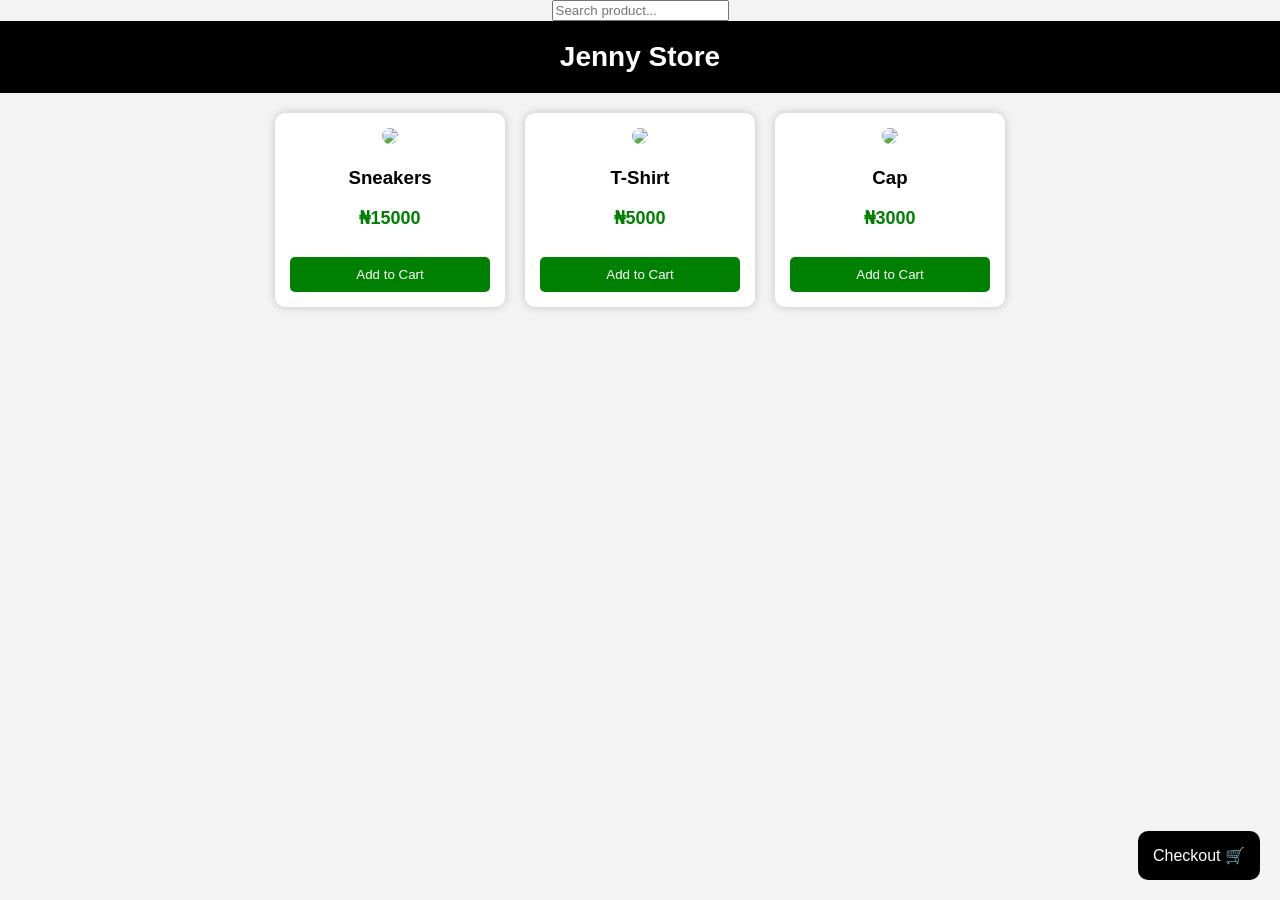
==== index.html @ e52a2ea5 "Update index.html" ====
<!DOCTYPE html>
<html>
<head>
<meta charset="UTF-8">
<title>Davidson favour</title>
<link rel="stylesheet" href="style.css">
</head>
<body>
<input id="search" placeholder="Search product..." onkeyup="searchProduct()">

<header>Jenny Store</header>

<div class="products" id="productList"></div>

<div class="cart" onclick="checkout()">Checkout 🛒</div>

<script src="product.js"></script>
<script src="store.js"></script>

</body>
</html>
---- style.css ----
body {
    font-family: Arial;
    margin: 0;
    background: #f3f3f3;
    text-align: center;
}

header {
    background: black;
    color: white;
    padding: 20px;
    font-size: 28px;
    font-weight: bold;
}

.products {
    display: flex;
    flex-wrap: wrap;
    justify-content: center;
    gap: 20px;
    padding: 20px;
}

.card {
    background: white;
    width: 200px;
    padding: 15px;
    border-radius: 10px;
    box-shadow: 0 0 10px rgba(0,0,0,0.2);
    text-align: center;
}

.card img {
    width: 100%;
    border-radius: 10px;
}

.price {
    color: green;
    font-size: 18px;
    font-weight: bold;
}

button {
    background: green;
    color: white;
    border: none;
    padding: 10px;
    margin-top: 10px;
    width: 100%;
    border-radius: 5px;
    cursor: pointer;
}

.cart {
    position: fixed;
    bottom: 20px;
    right: 20px;
    background: black;
    color: white;
    padding: 15px;
    border-radius: 10px;
    cursor: pointer;
}
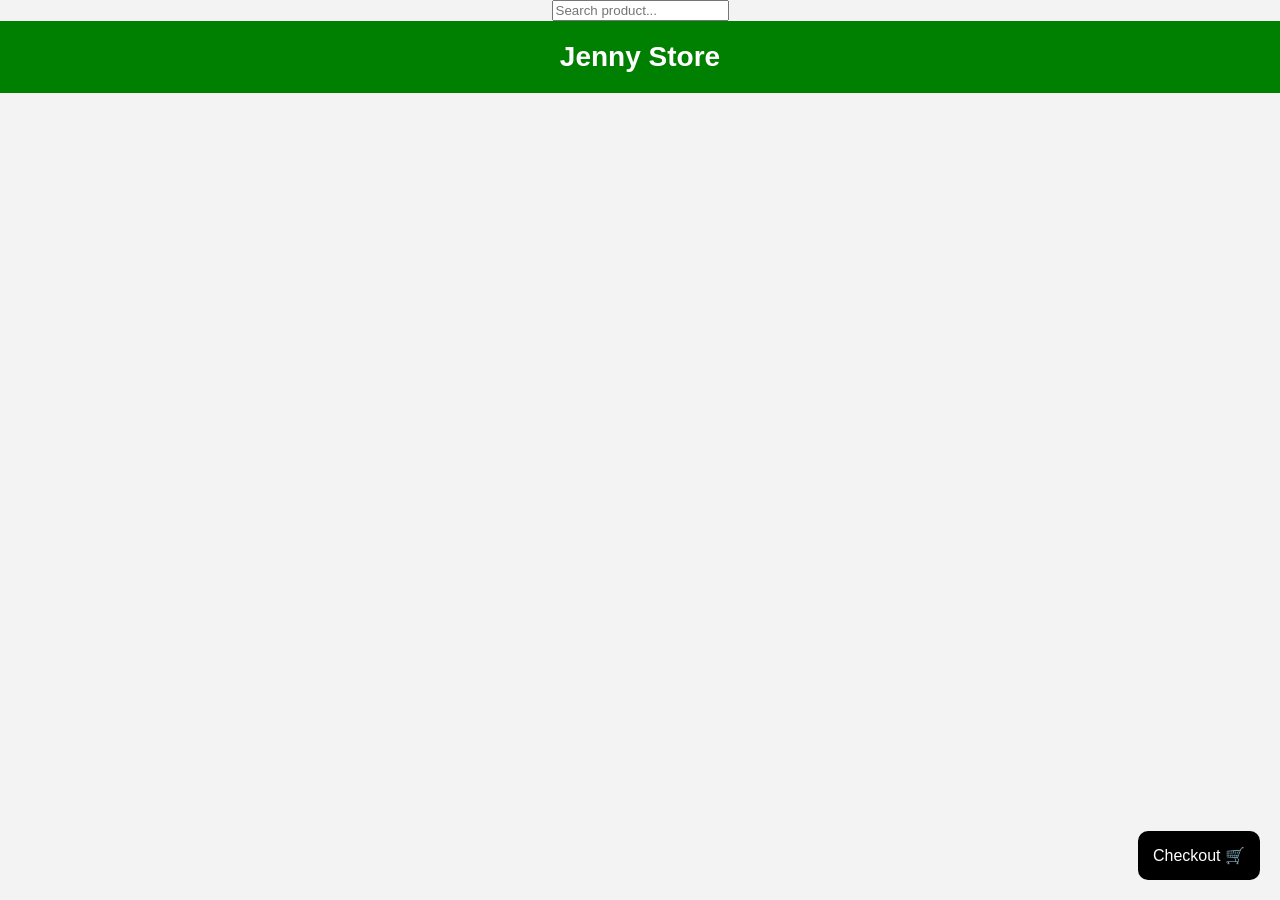
==== commit 25bd74f0: "Update index.html" ====
--- a/index.html
+++ b/index.html
@@ -14,7 +14,7 @@
 
 <div class="cart" onclick="checkout()">Checkout 🛒</div>
 
-<script src="product.js"></script>
+
 <script src="store.js"></script>
 
 </body>
--- a/style.css
+++ b/style.css
@@ -6,7 +6,7 @@
 }
 
 header {
-    background: black;
+    background: green;
     color: white;
     padding: 20px;
     font-size: 28px;
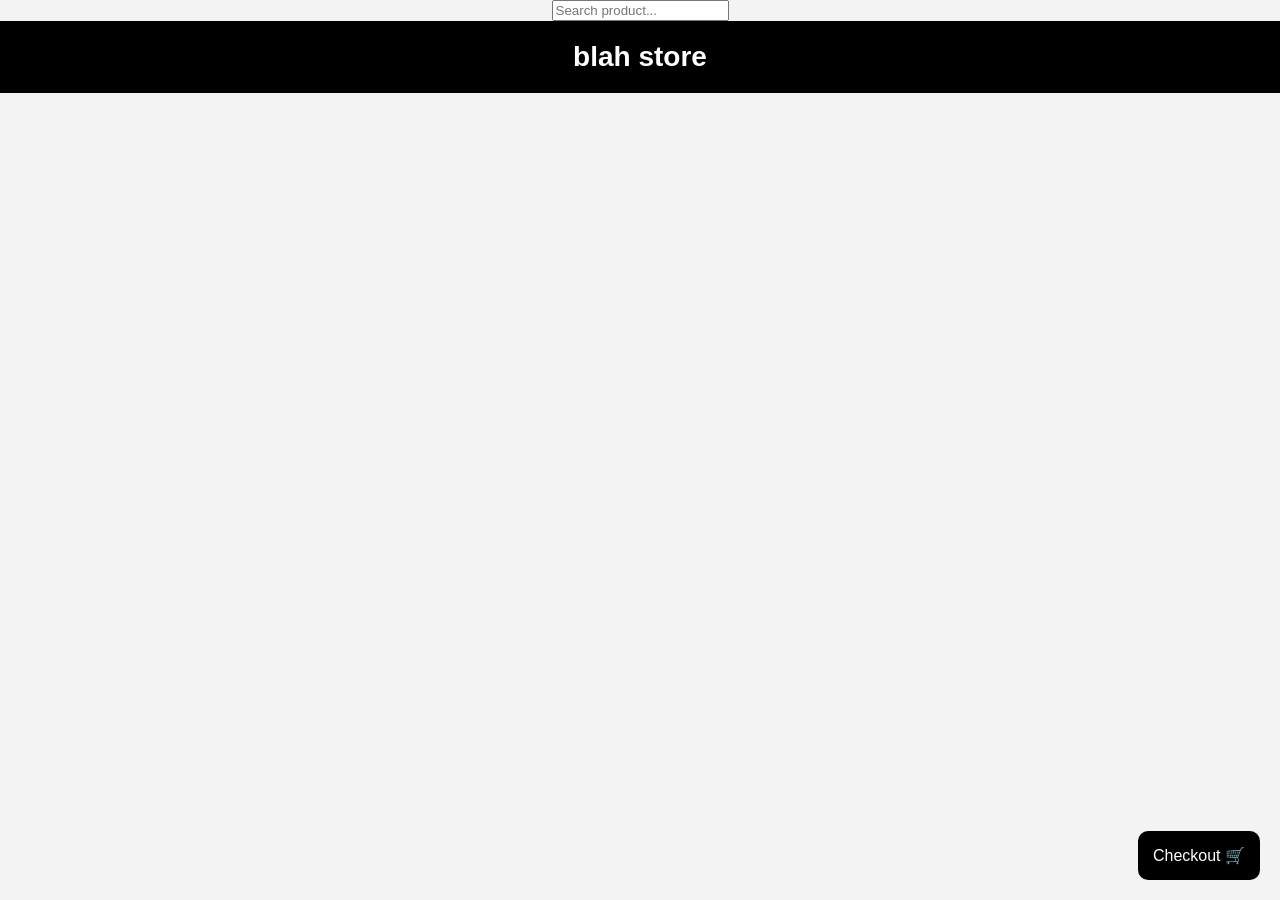
==== commit 6692b0f1: "Update index.html" ====
--- a/index.html
+++ b/index.html
@@ -2,19 +2,20 @@
 <html>
 <head>
 <meta charset="UTF-8">
-<title>Davidson favour</title>
+<title>CHIMA</title>
 <link rel="stylesheet" href="style.css">
 </head>
 <body>
 <input id="search" placeholder="Search product..." onkeyup="searchProduct()">
 
-<header>Jenny Store</header>
+<header>blah store</header>
 
 <div class="products" id="productList"></div>
 
 <div class="cart" onclick="checkout()">Checkout 🛒</div>
 
 
+<script src="product.js"></script>
 <script src="store.js"></script>
 
 </body>
--- a/style.css
+++ b/style.css
@@ -6,7 +6,7 @@
 }
 
 header {
-    background: green;
+    background: black;
     color: white;
     padding: 20px;
     font-size: 28px;
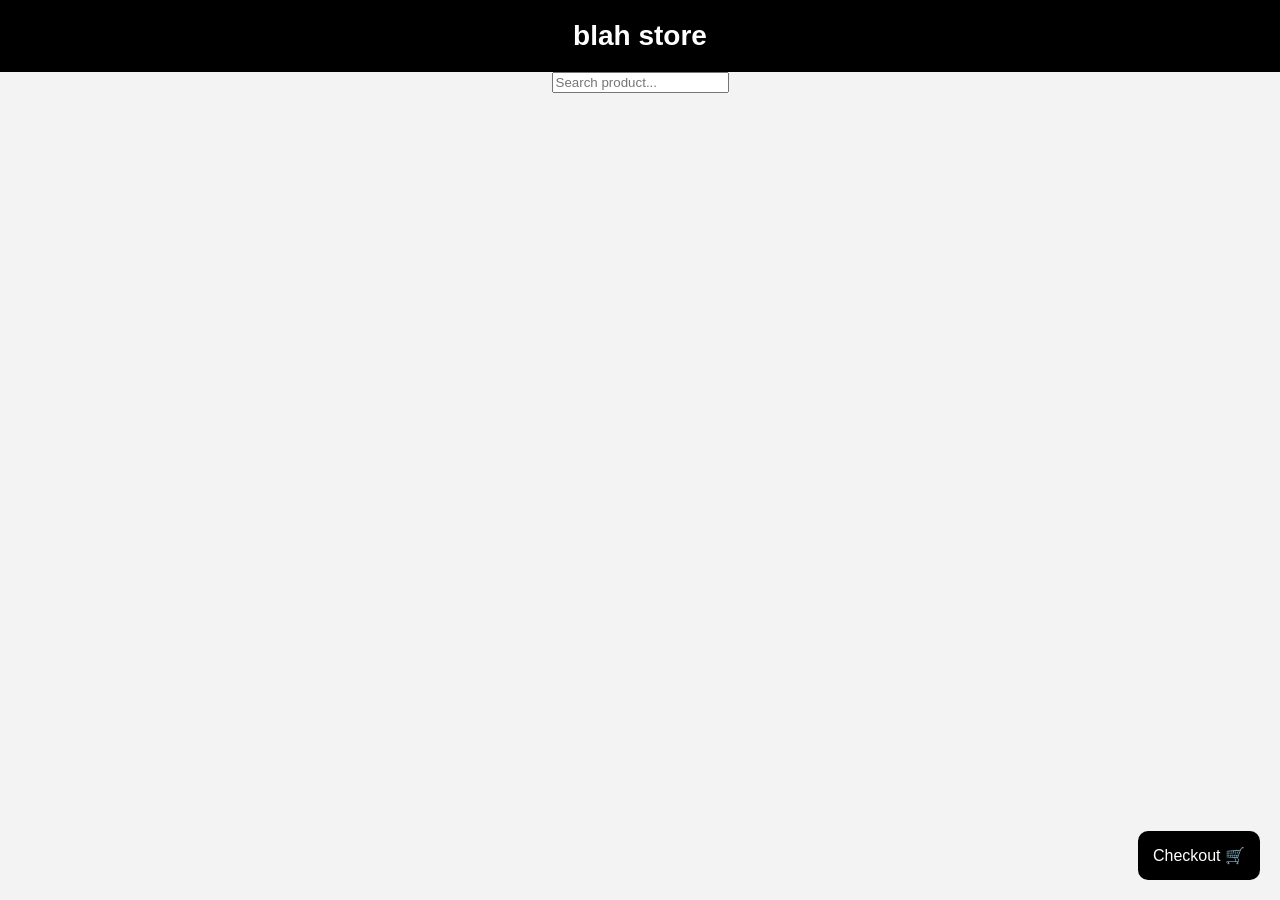
==== commit cc909a1b: "Update index.html" ====
--- a/index.html
+++ b/index.html
@@ -6,9 +6,10 @@
 <link rel="stylesheet" href="style.css">
 </head>
 <body>
+
+<header>blah store</header>
 <input id="search" placeholder="Search product..." onkeyup="searchProduct()">
 
-<header>blah store</header>
 
 <div class="products" id="productList"></div>
 
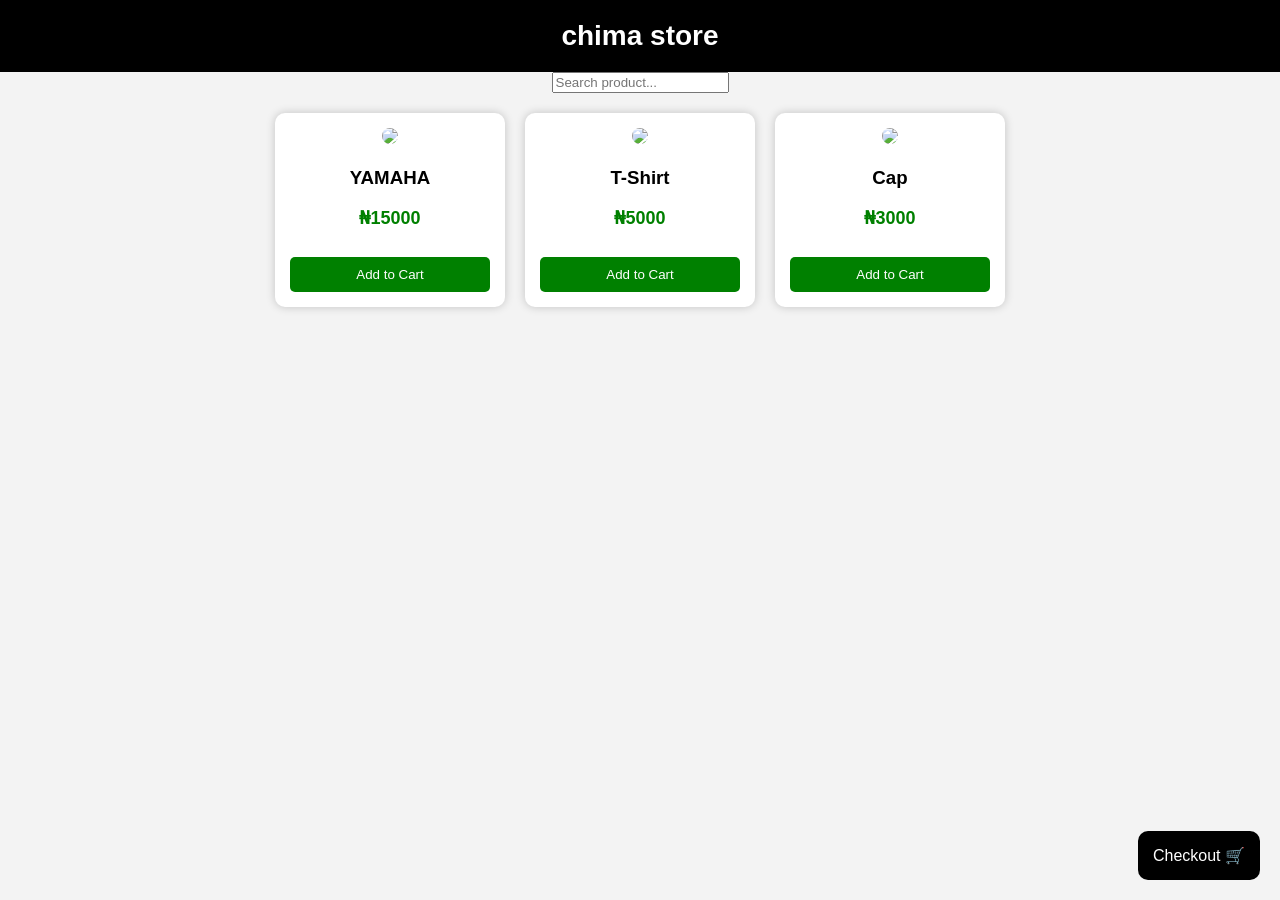
==== commit ba172591: "Update index.html" ====
--- a/index.html
+++ b/index.html
@@ -7,7 +7,7 @@
 </head>
 <body>
 
-<header>blah store</header>
+<header>chima store</header>
 <input id="search" placeholder="Search product..." onkeyup="searchProduct()">
 
 
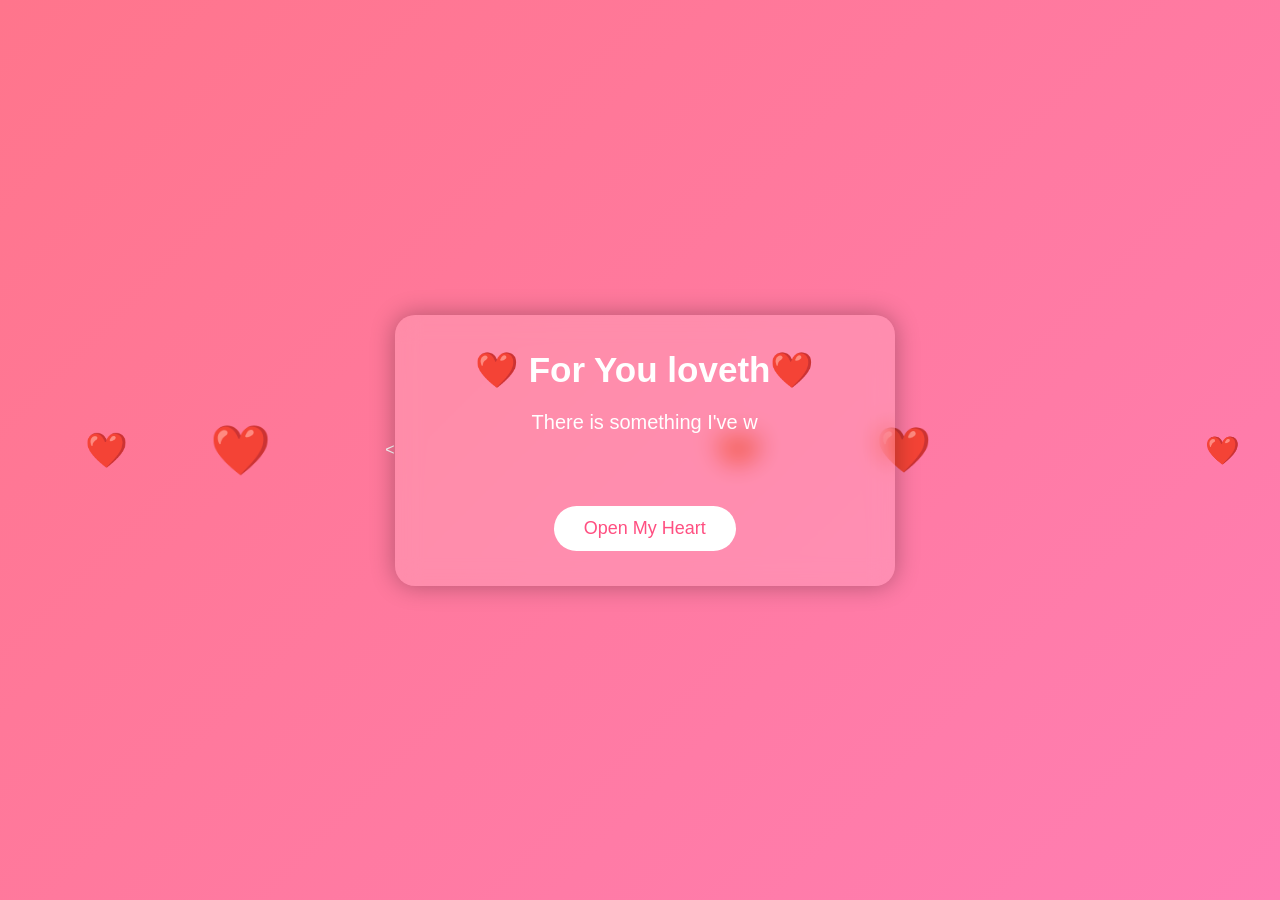
==== commit eca7b9af: "Update index.html" ====
--- a/index.html
+++ b/index.html
@@ -1,23 +1,152 @@
-<!DOCTYPE html>
-<html>
+<<!DOCTYPE html>
+<html lang="en">
 <head>
 <meta charset="UTF-8">
-<title>CHIMA</title>
-<link rel="stylesheet" href="style.css">
+<meta name="viewport" content="width=device-width, initial-scale=1.0">
+<title>For Someone Special ❤️</title>
+
+<style>
+*{
+margin:0;
+padding:0;
+box-sizing:border-box;
+font-family:Arial,sans-serif;
+}
+
+body{
+height:100vh;
+display:flex;
+justify-content:center;
+align-items:center;
+background:linear-gradient(135deg,#ff758c,#ff7eb3);
+overflow:hidden;
+color:white;
+text-align:center;
+}
+
+.container{
+background:rgba(255,255,255,.15);
+padding:35px;
+border-radius:20px;
+backdrop-filter:blur(12px);
+width:90%;
+max-width:500px;
+box-shadow:0 0 25px rgba(0,0,0,.3);
+z-index:10;
+}
+
+h1{
+font-size:35px;
+margin-bottom:20px;
+}
+
+#typing{
+font-size:20px;
+min-height:70px;
+}
+
+button{
+margin-top:25px;
+padding:12px 30px;
+border:none;
+border-radius:30px;
+background:white;
+color:#ff4f81;
+font-size:18px;
+cursor:pointer;
+transition:.3s;
+}
+
+button:hover{
+transform:scale(1.08);
+}
+
+#letter{
+display:none;
+margin-top:25px;
+line-height:1.8;
+font-size:18px;
+}
+
+.heart{
+position:absolute;
+color:white;
+font-size:20px;
+animation:float 8s linear infinite;
+}
+
+@keyframes float{
+0%{
+transform:translateY(100vh);
+opacity:0;
+}
+20%{
+opacity:1;
+}
+100%{
+transform:translateY(-120vh);
+opacity:0;
+}
+}
+</style>
 </head>
+
 <body>
 
-<header>chima store</header>
-<input id="search" placeholder="Search product..." onkeyup="searchProduct()">
+<div class="container">
+<h1>❤️ For You loveth❤️</h1>
 
+<p id="typing"></p>
 
-<div class="products" id="productList"></div>
+<button onclick="showLetter()">Open My Heart</button>
 
-<div class="cart" onclick="checkout()">Checkout 🛒</div>
+<div id="letter">
+<p>
+I don't know what the future holds, but I know meeting you has made my days brighter.
+<br><br>
+Your smile brings peace to my heart, your presence makes ordinary moments feel special.
+<br><br>
+No matter where life takes us, I hope you always remember that you are appreciated, respected, and deeply cared for.
+<br><br>
+❤️ Thank you for being you. ❤️
+</p>
+</div>
 
+</div>
 
-<script src="product.js"></script>
-<script src="store.js"></script>
+<script>
+const text="There is something I've wanted to tell you...";
+let i=0;
+
+function type(){
+if(i<text.length){
+document.getElementById("typing").innerHTML+=text.charAt(i);
+i++;
+setTimeout(type,70);
+}
+}
+type();
+
+function showLetter(){
+document.getElementById("letter").style.display="block";
+}
+
+function hearts(){
+const heart=document.createElement("div");
+heart.className="heart";
+heart.innerHTML="❤️";
+heart.style.left=Math.random()*100+"vw";
+heart.style.fontSize=(20+Math.random()*30)+"px";
+heart.style.animationDuration=(5+Math.random()*5)+"s";
+document.body.appendChild(heart);
+
+setTimeout(()=>{
+heart.remove();
+},9000);
+}
+
+setInterval(hearts,300);
+</script>
 
 </body>
-</html>
+</html>
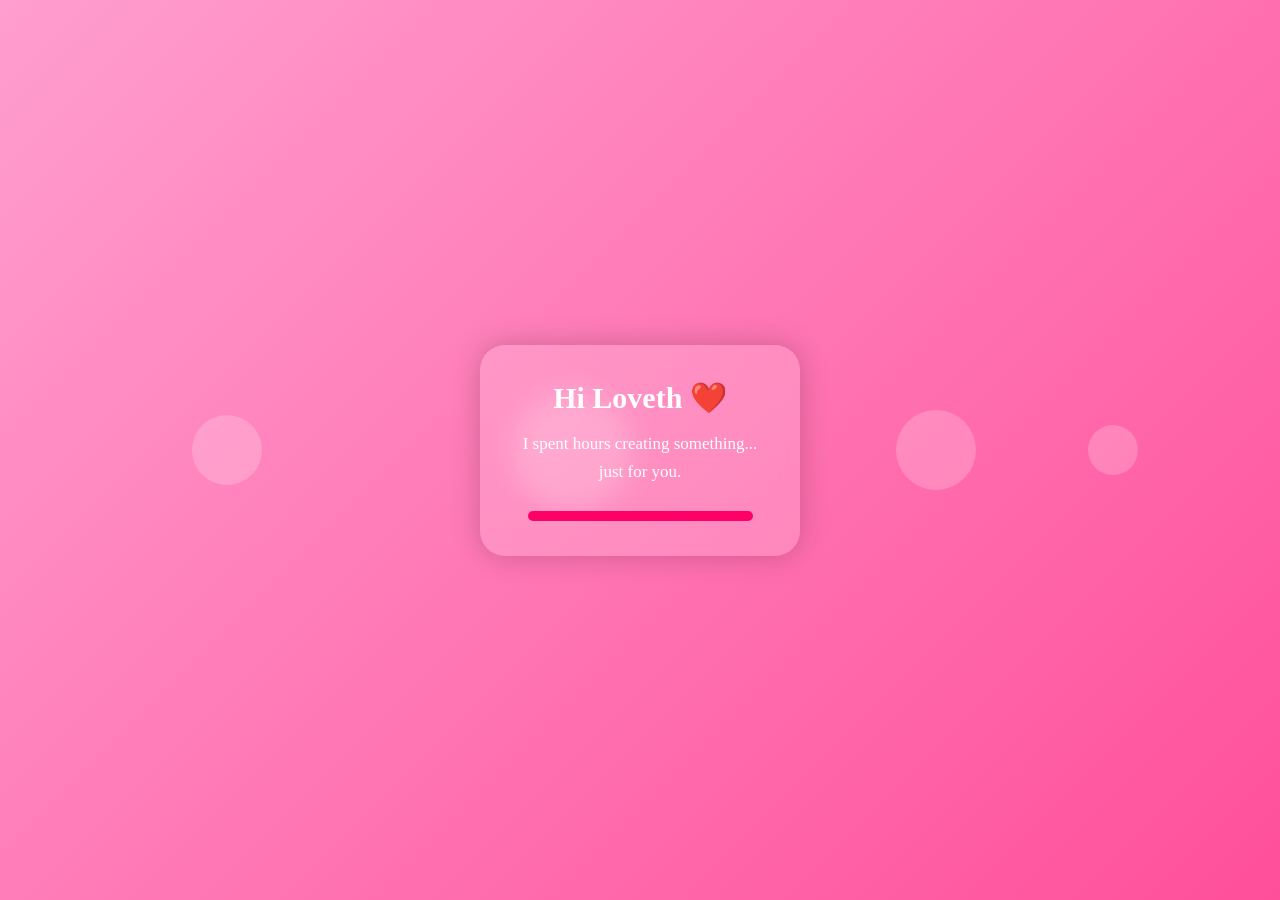
==== commit 95b1835c: "Create index.html" ====
--- a/index.html
+++ b/index.html
@@ -1,151 +1,154 @@
-<<!DOCTYPE html>
+<!DOCTYPE html>
 <html lang="en">
 <head>
 <meta charset="UTF-8">
 <meta name="viewport" content="width=device-width, initial-scale=1.0">
-<title>For Someone Special ❤️</title>
+
+<title>For Loveth ❤️</title>
 
 <style>
+
 *{
 margin:0;
 padding:0;
 box-sizing:border-box;
-font-family:Arial,sans-serif;
+font-family:Segoe UI;
 }
 
 body{
+
 height:100vh;
 display:flex;
 justify-content:center;
 align-items:center;
-background:linear-gradient(135deg,#ff758c,#ff7eb3);
+background:linear-gradient(135deg,#ff9ecf,#ff4f9a);
 overflow:hidden;
-color:white;
-text-align:center;
+
 }
 
-.container{
-background:rgba(255,255,255,.15);
+.circle{
+
+position:absolute;
+border-radius:50%;
+background:white;
+opacity:.2;
+animation:float 12s linear infinite;
+
+}
+
+@keyframes float{
+
+0%{
+transform:translateY(100vh) scale(0);
+}
+
+100%{
+transform:translateY(-100vh) scale(2);
+}
+
+}
+
+.card{
+
+width:320px;
 padding:35px;
-border-radius:20px;
+text-align:center;
+background:rgba(255,255,255,.18);
 backdrop-filter:blur(12px);
-width:90%;
-max-width:500px;
-box-shadow:0 0 25px rgba(0,0,0,.3);
-z-index:10;
+border-radius:25px;
+box-shadow:0 0 30px rgba(0,0,0,.2);
+
 }
 
 h1{
-font-size:35px;
-margin-bottom:20px;
+
+color:white;
+font-size:30px;
+margin-bottom:15px;
+
 }
 
-#typing{
-font-size:20px;
-min-height:70px;
+p{
+
+color:white;
+font-size:17px;
+line-height:28px;
+
 }
 
-button{
+.loader{
+
+width:90%;
+height:10px;
+background:white;
+border-radius:20px;
+margin:auto;
 margin-top:25px;
-padding:12px 30px;
-border:none;
-border-radius:30px;
-background:white;
-color:#ff4f81;
-font-size:18px;
-cursor:pointer;
-transition:.3s;
+overflow:hidden;
+
 }
 
-button:hover{
-transform:scale(1.08);
+.bar{
+
+height:100%;
+width:0%;
+background:#ff0066;
+animation:load 4s forwards;
+
 }
 
-#letter{
-display:none;
-margin-top:25px;
-line-height:1.8;
-font-size:18px;
+@keyframes load{
+
+100%{
+
+width:100%;
+
 }
 
-.heart{
-position:absolute;
-color:white;
-font-size:20px;
-animation:float 8s linear infinite;
 }
 
-@keyframes float{
-0%{
-transform:translateY(100vh);
-opacity:0;
-}
-20%{
-opacity:1;
-}
-100%{
-transform:translateY(-120vh);
-opacity:0;
-}
-}
 </style>
+
 </head>
 
 <body>
 
-<div class="container">
-<h1>❤️ For You loveth❤️</h1>
+<div class="circle" style="left:15%;width:70px;height:70px;animation-duration:9s;"></div>
 
-<p id="typing"></p>
+<div class="circle" style="left:40%;width:120px;height:120px;animation-duration:14s;"></div>
 
-<button onclick="showLetter()">Open My Heart</button>
+<div class="circle" style="left:70%;width:80px;height:80px;animation-duration:11s;"></div>
 
-<div id="letter">
+<div class="circle" style="left:85%;width:50px;height:50px;animation-duration:8s;"></div>
+
+<div class="card">
+
+<h1>Hi Loveth ❤️</h1>
+
 <p>
-I don't know what the future holds, but I know meeting you has made my days brighter.
-<br><br>
-Your smile brings peace to my heart, your presence makes ordinary moments feel special.
-<br><br>
-No matter where life takes us, I hope you always remember that you are appreciated, respected, and deeply cared for.
-<br><br>
-❤️ Thank you for being you. ❤️
+
+I spent hours creating something...
+
+just for you.
+
 </p>
+
+<div class="loader">
+
+<div class="bar"></div>
+
 </div>
 
 </div>
 
 <script>
-const text="There is something I've wanted to tell you...";
-let i=0;
-
-function type(){
-if(i<text.length){
-document.getElementById("typing").innerHTML+=text.charAt(i);
-i++;
-setTimeout(type,70);
-}
-}
-type();
-
-function showLetter(){
-document.getElementById("letter").style.display="block";
-}
-
-function hearts(){
-const heart=document.createElement("div");
-heart.className="heart";
-heart.innerHTML="❤️";
-heart.style.left=Math.random()*100+"vw";
-heart.style.fontSize=(20+Math.random()*30)+"px";
-heart.style.animationDuration=(5+Math.random()*5)+"s";
-document.body.appendChild(heart);
 
 setTimeout(()=>{
-heart.remove();
-},9000);
-}
 
-setInterval(hearts,300);
+location="love.html"
+
+},4000)
+
 </script>
 
 </body>
